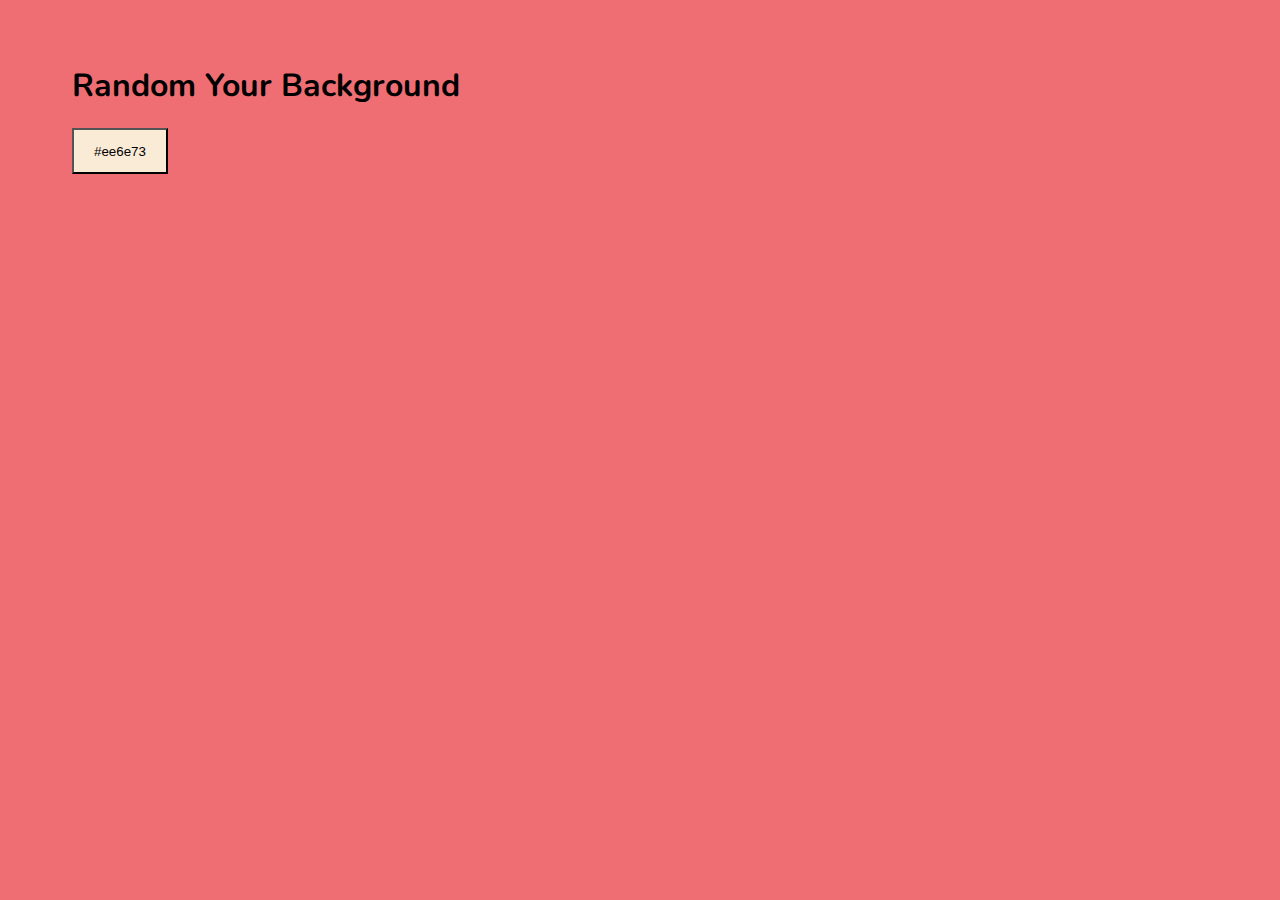
==== index.html @ f284c195 "first commit" ====
<!DOCTYPE html>
<html lang="en">

<head>
    <meta charset="UTF-8">
    <meta name="viewport" content="width=device-width, initial-scale=1.0">
    <meta http-equiv="X-UA-Compatible" content="ie=edge">
    <title>Progressive Web Apps</title>

    <link rel="stylesheet" href="css/style.css" type="text/css" media="screen" />
</head>

<body>
    <div class="container">
        <header>
            <h1>Random Your Background</h1>
        </header>

        <main>
            <button type="button" id="randomBtn">Random</button>
        </main>
    </div>

    <script src="js/app.js" type="text/javascript"></script>
</body>

</html>
---- css/style.css ----
@import url('https://fonts.googleapis.com/css2?family=Nunito:ital,wght@0,400;1,700&display=swap');

body {
    font-family: 'Nunito', sans-serif;
}

.container {
    margin: 4em;
}

button {
    padding: 1em 1.5em 1em 1.5em;
    background-color: antiquewhite;
}
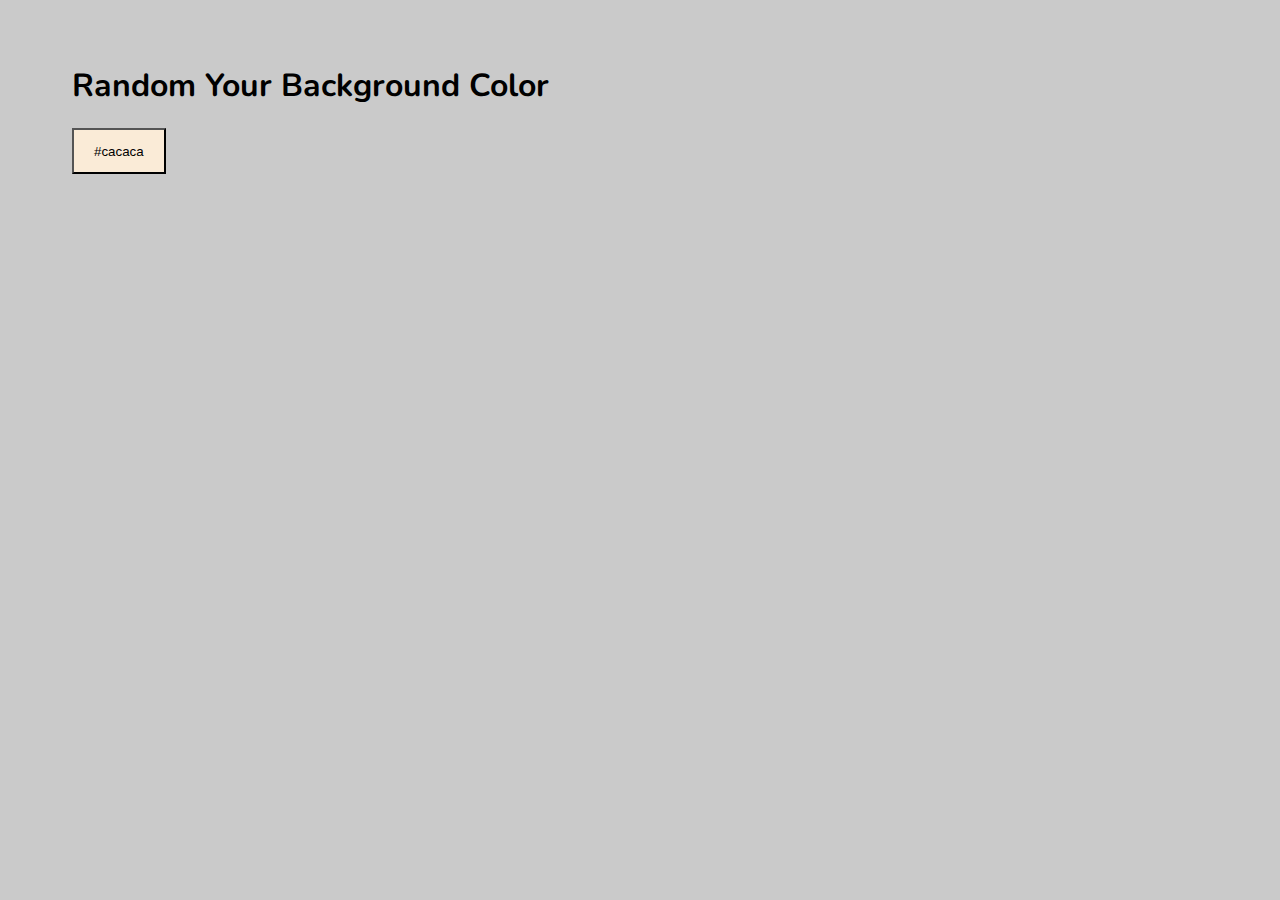
==== commit b365546e: "firebase hosting" ====
--- a/index.html
+++ b/index.html
@@ -13,7 +13,7 @@
 <body>
     <div class="container">
         <header>
-            <h1>Random Your Background</h1>
+            <h1>Random Your Background Color</h1>
         </header>
 
         <main>
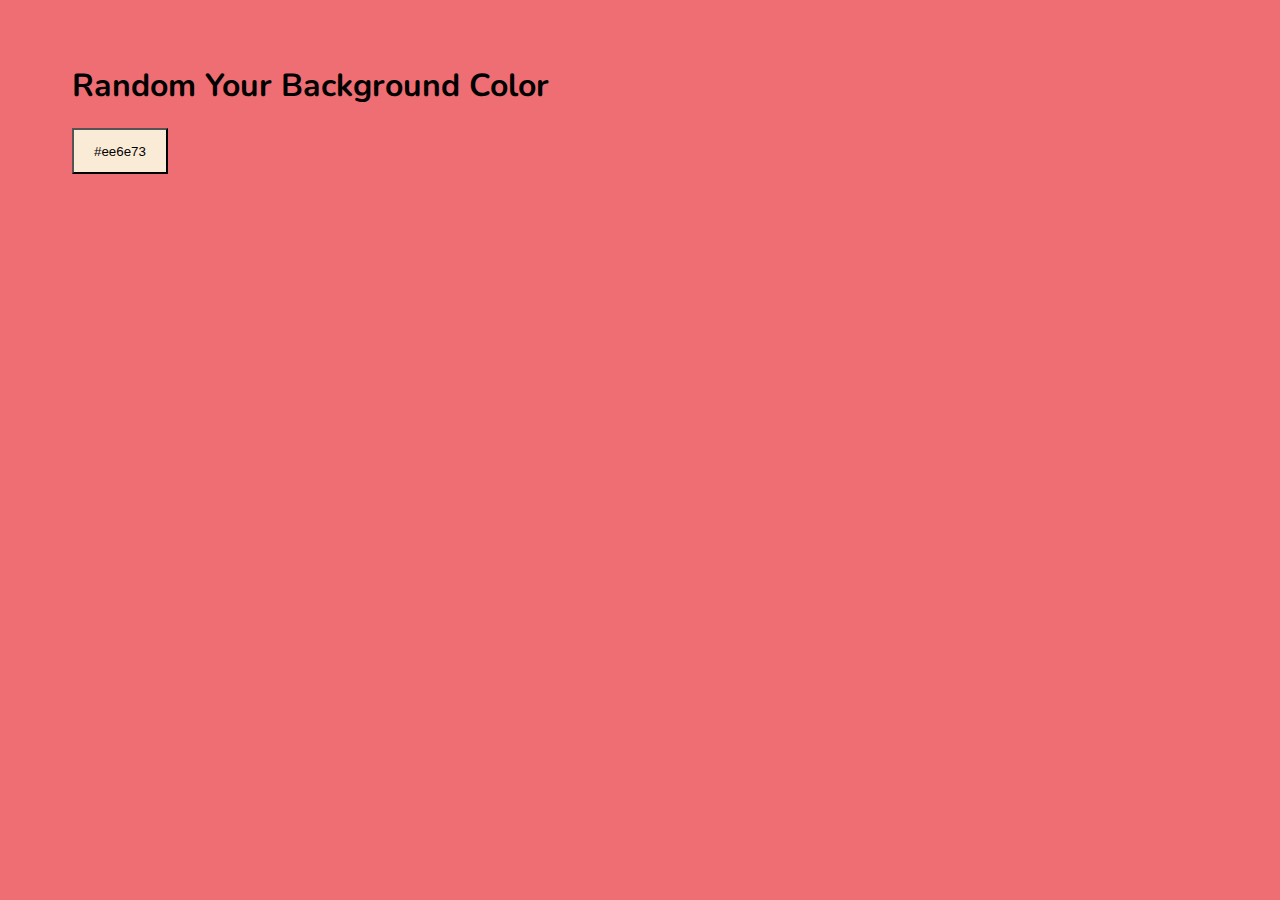
==== commit b1d6b4f1: "add manifet json" ====
--- a/index.html
+++ b/index.html
@@ -8,6 +8,7 @@
     <title>Progressive Web Apps</title>
 
     <link rel="stylesheet" href="css/style.css" type="text/css" media="screen" />
+    <link rel="manifest" href="/manifet.json">
 </head>
 
 <body>
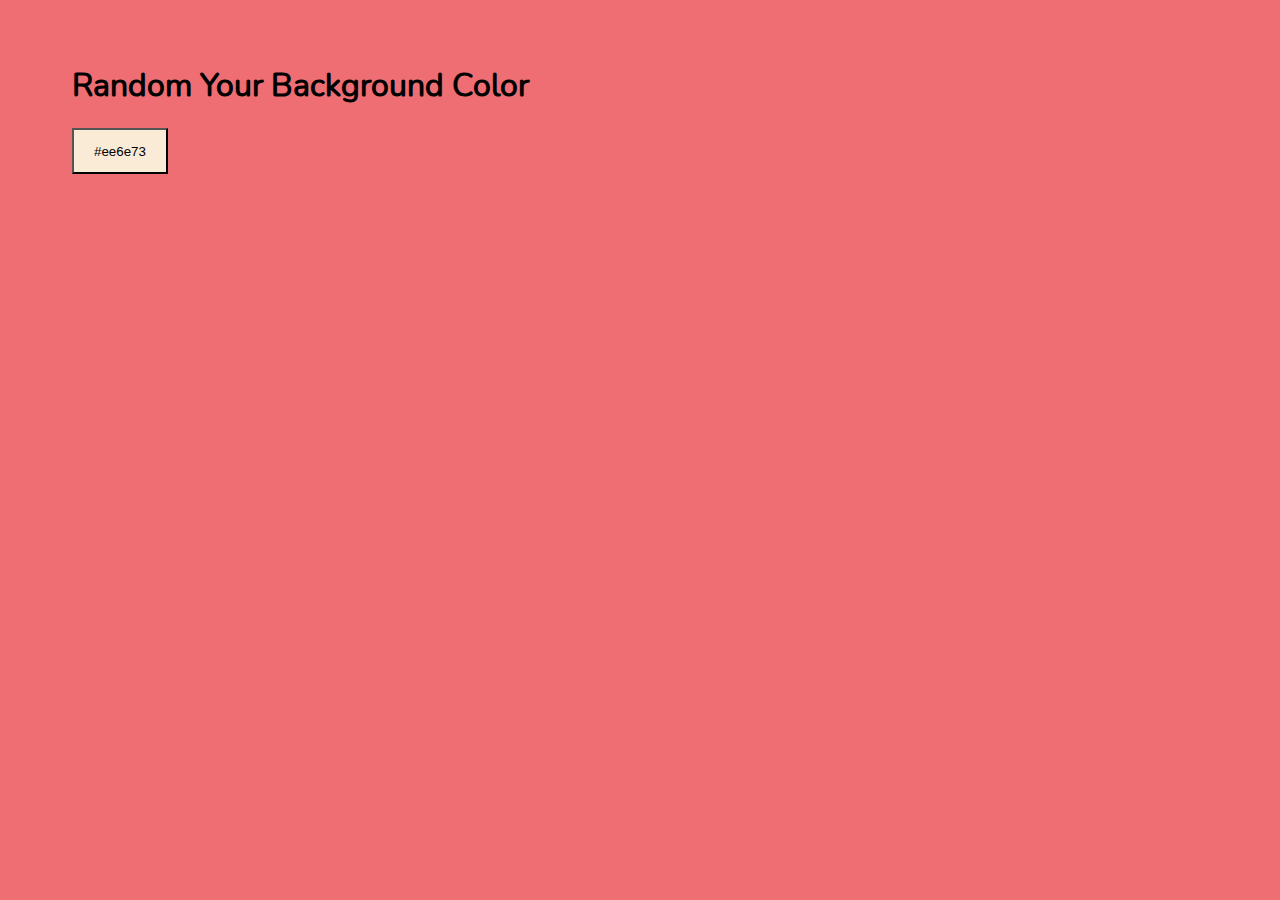
==== commit fb99756a: "install service worker and offline mode" ====
--- a/index.html
+++ b/index.html
@@ -8,7 +8,7 @@
     <title>Progressive Web Apps</title>
 
     <link rel="stylesheet" href="css/style.css" type="text/css" media="screen" />
-    <link rel="manifest" href="/manifet.json">
+    <link rel="manifest" href="/manifest.json">
 </head>
 
 <body>
--- a/css/style.css
+++ b/css/style.css
@@ -1,4 +1,7 @@
-@import url('https://fonts.googleapis.com/css2?family=Nunito:ital,wght@0,400;1,700&display=swap');
+@font-face {
+    font-family: "Nunito";
+    src: url("/assets/fonts/Nunito-Regular.ttf") format('truetype')
+}
 
 body {
     font-family: 'Nunito', sans-serif;
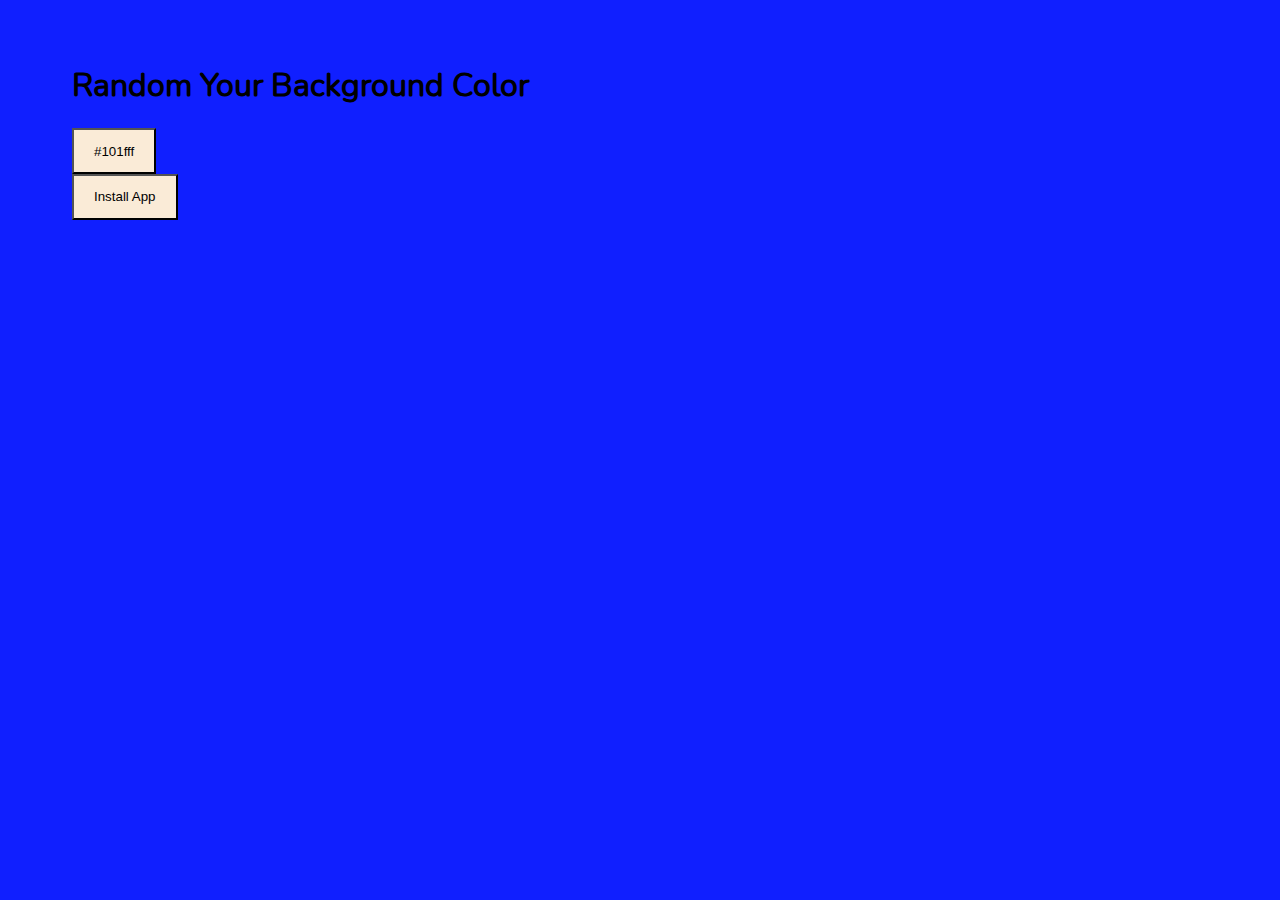
==== commit f52d5871: "installable" ====
--- a/index.html
+++ b/index.html
@@ -5,6 +5,7 @@
     <meta charset="UTF-8">
     <meta name="viewport" content="width=device-width, initial-scale=1.0">
     <meta http-equiv="X-UA-Compatible" content="ie=edge">
+    <meta name="theme-color" content="#FE6262">
     <title>Progressive Web Apps</title>
 
     <link rel="stylesheet" href="css/style.css" type="text/css" media="screen" />
@@ -20,6 +21,8 @@
         <main>
             <button type="button" id="randomBtn">Random</button>
         </main>
+
+        <button id="buttonInstall">Install App</button>
     </div>
 
     <script src="js/app.js" type="text/javascript"></script>
